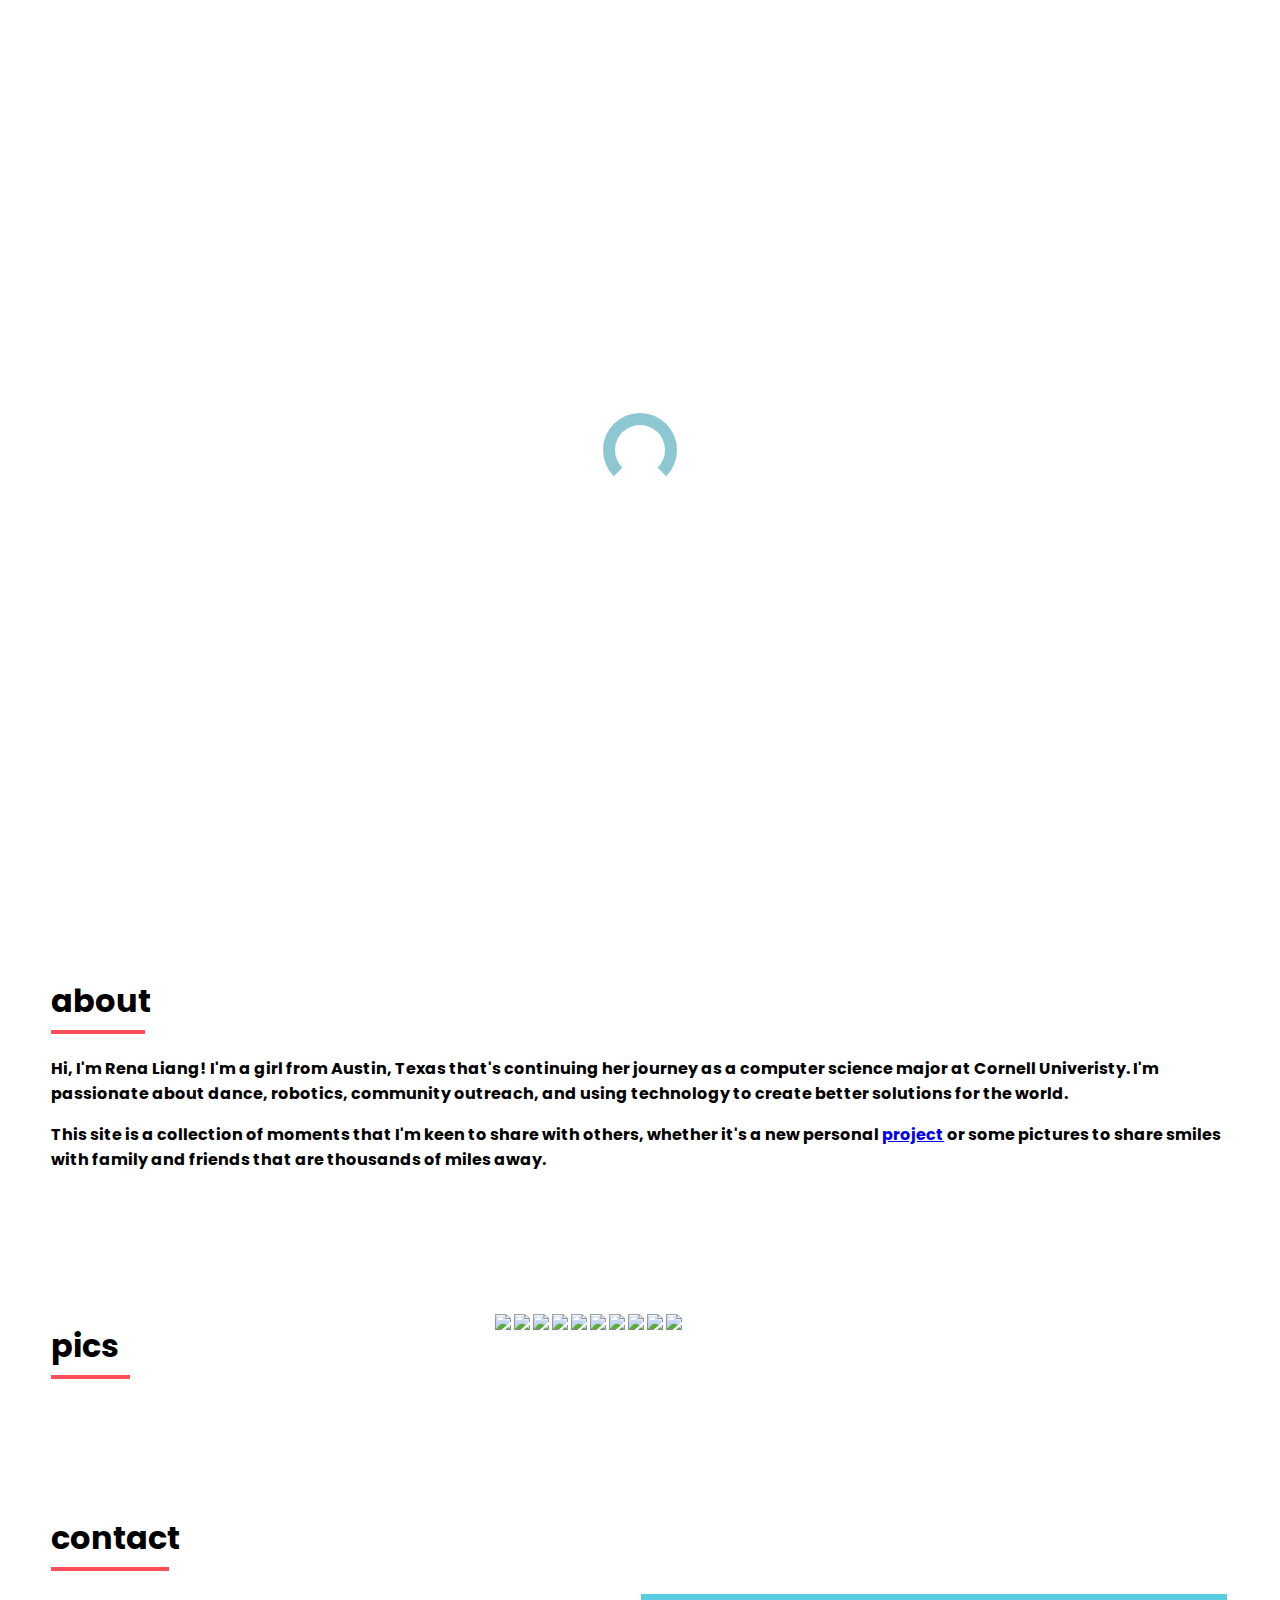
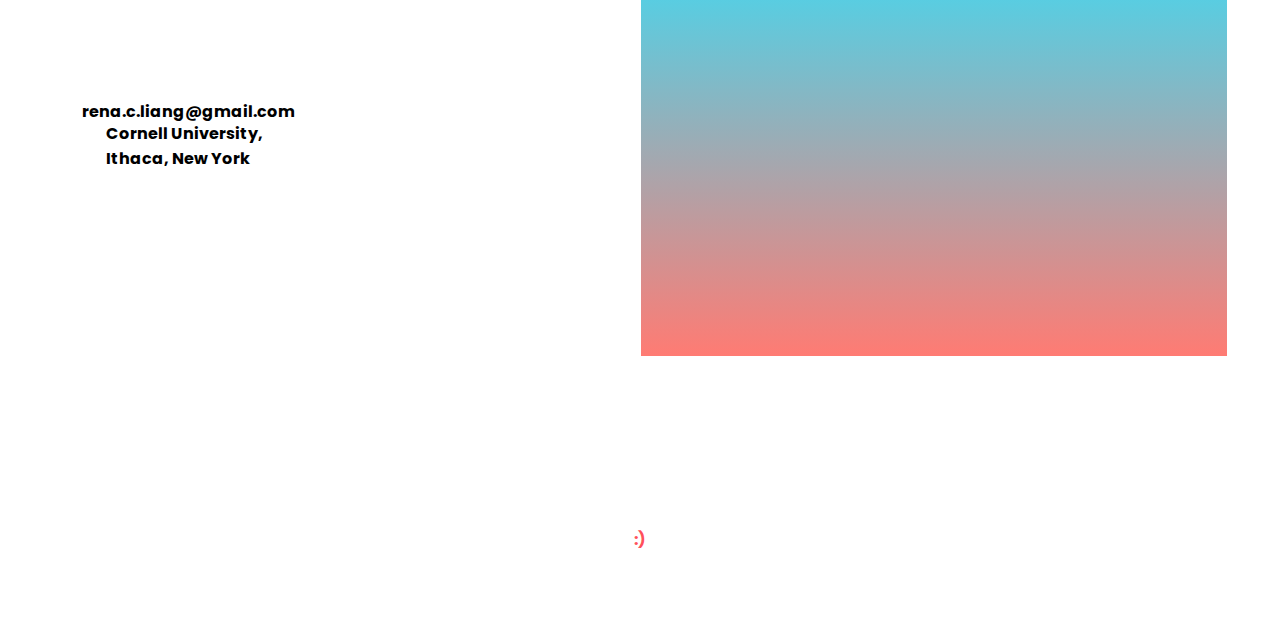
==== index.html @ a079bc1d "Add files via upload" ====
<!DOCTYPE html>
<html lang="en">
<head>
    <meta charset="UTF-8">
    <meta name="viewport" content="width=device-width, initial-scale=1.0">
    <meta http-equiv="X-UA-Compatible" content="ie=edge">
    <title>Rena</title>
    <link rel="stylesheet" href="https://cdnjs.cloudflare.com/ajax/libs/animate.css/3.7.0/animate.min.css">
    <script src="https://code.jquery.com/jquery-3.3.1.min.js" integrity="sha256-FgpCb/KJQlLNfOu91ta32o/NMZxltwRo8QtmkMRdAu8=" crossorigin="anonymous"></script>
    <link rel="stylesheet" href="https://use.fontawesome.com/releases/v5.7.1/css/all.css" integrity="sha384-fnmOCqbTlWIlj8LyTjo7mOUStjsKC4pOpQbqyi7RrhN7udi9RwhKkMHpvLbHG9Sr" crossorigin="anonymous">
    <link rel="stylesheet" href="index.css">
    <script src="index.js" type="text/javascript"></script>
</head>
<body>
    <div id="loading">
        <div id="spinner"></div>
    </div>
    <div id="magnify">
        <h1 onclick="closemagnify()"><i class="fas fa-times"></i></h1>
        <div id="img_here"></div>
    </div>
    <header id="header" class="animated slideInDown" style="animation-delay:1.8s;">
        <table>
            <tr>
                <td id="logo">RENA LIANG</td>
                <td id="navigation">
                    <a href="projects.html">projects</a>
                    <a href="#bio">about</a>
                    <a href="#pics">photos</a>
                    <a href="#contact">contact</a>
                </td>
            </tr>
        </table>
    </header>
    <table id="top_part">
        <tr>
            <td id="about" class="animated slideInLeft" style="animation-delay:2s;">
                <h1>Hi, welcome to my playground</h1>
                <a href="#bio"><button class="btn_one">Explore</button></a><br>
                <table>
                    <tr>
                        <td class="animated zoomIn" style="animation-delay:2.2s;"><a class="social", href="https://github.com/Rena-Liang"><i class="fab fa-github"></i></a></td>
                        <td class="animated zoomIn" style="animation-delay:2.4s;"><a class="social", href="https://www.linkedin.com/in/rena-liang/"><i class="fab fa-linkedin"></i></a></td>
                        <td><p>      </p></td>
                        <td><p>      </p></td>
                        <td><p>      </p></td>
                    </tr>
                </table>
            </td>
            <td id="rightImage2" class="animated slideInDown" style="animation-delay:2.4s;"></td>
        </tr>
    </table>
    <div id="bio">
        <h1>about</h1>
        <p>
            Hi, I'm Rena Liang! I'm a girl from Austin, Texas that's continuing her journey as a computer science major at Cornell Univeristy. 
            I'm passionate about dance, robotics, community outreach, and using technology to create better solutions for the world.
        </p>
        <p>
            This site is a collection of moments that I'm keen to share with others, whether it's a new personal <a href="projects.html">project</a> or 
            some pictures to share smiles with family and friends that are thousands of miles away.
        </p>
    </div>
    <div id="pics">
        <h1>pics</h1>
        <div id="photos">
            <img onclick="magnify($(this).attr('src'))" src="https://image-aws-us-west-2.vsco.co/ca90ca/122685569/5f41bad8a2931254009eae18/vsco5f41bad9bfcfa.jpg">
            <img onclick="magnify($(this).attr('src'))" src="https://image-aws-us-west-2.vsco.co/ca90ca/122685569/5e7c50660089823300f43243/vsco5e7c50675dcd3.jpg">
            <img onclick="magnify($(this).attr('src'))" src="https://image-aws-us-west-2.vsco.co/ca90ca/122685569/5f41b9e1a2931254009eae14/vsco5f41b9e29985f.jpg">
            <img onclick="magnify($(this).attr('src'))" src="https://image-aws-us-west-2.vsco.co/ca90ca/122685569/5d152b08f649bc1801694b01/1200x1595/vsco5d152b09dec60.jpg">
            <img onclick="magnify($(this).attr('src'))" src="https://image-aws-us-west-2.vsco.co/ca90ca/122685569/5f41b9eba2931254009eae15/vsco5f41b9ecbba27.jpg">
            <img onclick="magnify($(this).attr('src'))" src="https://image-aws-us-west-2.vsco.co/ca90ca/122685569/5d3fb2b88c2ee200007c6c41/1199x1600/vsco5d3fb2b994a86.jpg">
            <img onclick="magnify($(this).attr('src'))" src="https://image-aws-us-west-2.vsco.co/ca90ca/122685569/5e0697f339cb9d0201b81882/vsco5e0697f426cf8.jpg">
            <img onclick="magnify($(this).attr('src'))" src="https://image-aws-us-west-2.vsco.co/ca90ca/122685569/5f41b9f6a2931254009eae16/vsco5f41b9f726f02.jpg">
            <img onclick="magnify($(this).attr('src'))" src="https://image-aws-us-west-2.vsco.co/ca90ca/122685569/5d1529074fba3818015311ab/1136x1704/vsco5d152908bf71d.jpg">
            <img onclick="magnify($(this).attr('src'))" src="https://image-aws-us-west-2.vsco.co/ca90ca/122685569/5f43ff158fec1f690200ca27/vsco5f43ff166907e.jpg">
        </div>
    </div>
    <div id="contact">
        <h1>contact</h1>
            <table>
                <tr>
                    <td>
                        <div id="inner_div">
                            <table id="inner_table">
                                <tr>
                                    <td><i class="fas fa-at"></i> &nbsp; rena.c.liang@gmail.com</td>
                                </tr>
                                <tr>
                                    <td><i class="fas fa-map-marker-alt"></i>
                                    <div id="address">
                                        Cornell University,<br>
                                        Ithaca, New York<br>
                                    </div>
                                    </td>
                                </tr>
                                <tr>
                                    <td>
                                        <a class="social", href="https://github.com/Rena-Liang"><i class="fab fa-github"></i></a>
                                        <a class="social", href="https://www.linkedin.com/in/rena-liang/"><i class="fab fa-linkedin"></i></a>
                                        <td><p>      </p></td>
                                        <td><p>      </p></td>
                                        <td><p>      </p></td>
                                    </td>
                                </tr>
                            </table>
                        </div>
                    </td>
                    <td id="rightContactImage" class="animated slideInDown" style="animation-delay:2.2s;"></td> 
                    <!-- TODO: Make a form so that people can directly email -->
                    <!-- <td> 
                          <form name='input' method='POST' action='https://formspree.io/rena.c.liang@gmail.com'>
                            <input type="text" placeholder="name" required>
                            <input type="email" placeholder="email" required><br>
                            <textarea placeholder="your message" required rows="5"></textarea><br>
                            <button class="btn_one">send</button>
                        </form> 
                    </td> -->
                </tr>
            </table>
    </div>
    <div id="footer">
        <br> <a href="http://linkedin.com/in/rena-liang">:)</a>
    </div>
</body>
</html>
---- index.css ----
@import url('https://fonts.googleapis.com/css?family=Poppins');

body {
    font-family: 'Poppins', sans-serif;
    padding:0px;
    margin:0px;
    max-width:100vw;
    overflow-x:hidden;
    scroll-behavior: smooth;
}

#loading {
    width: 100vw;
    height: 100vh;
    position: fixed;
    background: white;
    z-index: 999;
    display: flex;
    justify-content: center;
    flex-direction: column;
    align-items: center;
}
#spinner {
    animation: rotate 0.44s infinite linear;
    width:50px;
    height:50px;
    border:12px solid rgb(141, 199, 209);
    border-bottom:12px solid #fff;
    border-radius:50%;
    margin:0;
}
@keyframes rotate {
    0% {transform: rotate(0deg);}
    100% {transform: rotate(360deg);}
}
header {
    width:92vw;
    padding:6vh 4vw;
    position:fixed;
    font-weight:bold;
    background:transparent;
    color:white;
    transition:0.4s ease-in-out;
    z-index:2;
}
header table {
    width:100%;
}
#logo {
    width:20%;
}
#navigation {
    width:80%;
}
#magnify {
    width:100vw;
    height:100vh;
    background:rgba(0, 0, 0, 0.92);
    position:fixed;
    z-index:4;
    display:none;
    flex-direction: column;
    justify-content:center;
}
#magnify h1 {
    position:absolute;
    top:0;
    right:0;
    margin:20px 40px;
    color:#fff;
    transition:0.4s ease-in-out;
}
#magnify h1:hover{
    color:rgb(255, 80, 90);
    cursor:pointer;
}
#img_here {
    width:90%;
    height:90%;
    background-size:contain !important;
    background-repeat:no-repeat !important;
    margin:0px auto;
}
#logo {
    font-size:24px;
    color:rgb(255, 80, 90);
}
#navigation {
    text-align:right;
}
#navigation a {
    color:inherit;
    text-decoration:none;
    padding:5px 10px;
    border-bottom:2px solid transparent;
    margin-left:4vw;
    transition:0.4s ease-in-out;
}
#navigation a:hover{
    border-bottom:2px solid #fff;
}
#top_part {
    width:100%;
    border:2vh solid #fff;
}
#top_part tr td{
    width:50%;
}
#about {
    width:84% !important;
    height:95vh;
    display:flex;
    flex-direction:column;
    justify-content:center;
    text-align:left;
    padding:0px 8%;
}
#about h1 {
    font-size:45px;
    word-wrap:break-word;
}
#about table {
    width:70%;
    margin-top:4vh;
}
#about table tr td {
    width:20% !important;
    text-align:left;
}
.social {
    color:rgb(255, 80, 90);
    font-size:23px;
    padding:12px 17px;
    border-radius:50%;
    background:transparent;
    transition:0.4s ease-in-out;
    font-weight:bold;
    margin:0px 8px;
}
.social:hover { 
    cursor: pointer;
    color:#fff;
    background:rgb(255, 80, 90);
    box-shadow:0px 10px 30px rgba(255, 66, 107,0.8);
}
.btn_one {
    font-size:18px;
    font-family: 'Poppins', sans-serif;
    color:rgb(255, 80, 90);
    background:#fff;
    border:3px solid rgb(255, 80, 90);
    padding:8px 40px;
    width:35%;
    border-radius:80px;
    font-weight:bold;
    margin:2vh 0px;
    transition:0.4s ease-in-out;
}
.btn_one:hover {
    box-shadow:0px 10px 30px rgba(255, 44, 90, 0.8);
    cursor:pointer;
    color:#fff;
    background:rgb(255, 80, 90);
}
#rightImage {
    width:100%;
    height:95vh;
    background:linear-gradient(0deg,rgba(255, 90, 80, 0.8),rgba(44, 194, 220, 0.8)),url("https://upload.wikimedia.org/wikipedia/commons/thumb/6/6c/Black_photo.jpg/900px-Black_photo.jpg") center center;
    background-size:cover;
    background-repeat:no-repeat;
}
#rightImage2 {
    width:100%;
    height:95vh;
    background:url("https://image-aws-us-west-2.vsco.co/ca90ca/122685569/5d143b0245d12e5900ffe5de/vsco5d143b044b3fd.jpg") center center;
    background-size:cover;
    background-repeat:no-repeat;
}

#rightContactImage {
    width:100%;
    height:40vh;
    background:linear-gradient(0deg,rgba(255, 90, 80, 0.8),rgba(44, 194, 220, 0.8)),url("https://upload.wikimedia.org/wikipedia/commons/thumb/6/6c/Black_photo.jpg/900px-Black_photo.jpg") center center;
    background-size:cover;
    background-repeat:no-repeat;
}

#pics {
    width:92vw;
    padding:6vh 4vw;
    font-weight:bold;
    overflow-x: hidden !important;

}
#pics h1 {
    padding:5px 0px;
    border-bottom:4px solid rgb(255, 80, 90);
    width:20%;
}
#pics {
    width:100%;
    columns:3;
    column-gap:4%;
    z-index:1;
    transition:0.4s ease-in-out;
}
#photos img {
    width:100%;
    height:auto;
    margin:4.5% 0px;
    transition:0.4s ease-in-out;
    -webkit-touch-callout: none;
    -webkit-user-select: none;
    -khtml-user-select: none;
    -moz-user-select: none;
    -ms-user-select: none;
    user-select: none;
}
#photos img:hover {
    /* transform: scale(1.1); */
    cursor: pointer;
}
#bio {
    width:92vw;
    padding:6vh 4vw;
    font-weight:bold;
}
#bio h1 {
    padding:5px 0px;
    border-bottom:4px solid rgb(255, 80, 90);
    width:8%;
}
#contact {
    width:92vw;
    padding:6vh 4vw;
}
#contact h1 {
    padding:5px 0px;
    border-bottom:4px solid rgb(255, 80, 90);
    width:10%;
}
#contact table {
    width:100%;
}
#contact table tr td {
    width:50%;
}
#inner_div table{
    width:100%;
}
#inner_div table tr td{
    font-weight:bold;
}
#inner_table tr td{
    padding:10px 20px !important;
}
#contact form {
    width:100%;
}
#contact form input {
    width:96%;
    margin:20px 1%;
    background:transparent;
    border:0px;
    border-bottom:3px solid rgba(255, 44, 90,0.5);
    padding:8px 10px;
    font-family: 'Poppins', sans-serif;
    font-size:18px;
    transition:0.4s ease-in-out;
    color:#000;
    font-weight:bold;
}
#contact form textarea {
    width:96%;
    margin:20px 1%;
    padding:8px 10px;
    border:0px;
    border-bottom:3px solid rgba(255, 44, 90,0.5);
    padding:8px 10px;
    font-family: 'Poppins', sans-serif;
    font-size:18px;
    background:transparent;
    resize:none;
    transition:0.4s ease-in-out;
    color:#000;
    font-weight:bold;
}
#contact form input:focus {
    outline:none;
    border-bottom:3px solid rgba(255, 44, 90,1);
}
#contact form textarea:focus {
    outline:none;
    border-bottom:3px solid rgba(255, 44, 90,1);
}
#address {
    position:relative;
    top:-25px;
    left:30px;
}
#footer {
    width:100%;
    padding:10vh 0px;
    text-align:center;
    font-weight:bold;
}
#footer a {
    color:rgb(255, 80, 90);
    text-decoration:none;
}
::placeholder {
    color:#000;
}
button:focus {
    outline:none;
}
::-webkit-scrollbar {
    width:5px;
    height:5px;
}
::-webkit-scrollbar-track {
    background: #f1f1f1; 
}
::-webkit-scrollbar-thumb {
    background: rgb(255, 80, 90);; 
}
::-webkit-scrollbar-thumb:hover {
    background: rgba(141, 199, 209, 0.8); 
}

@media (max-width: 1000px){
    #photos {
    columns:1;
    column-gap:0%;
    }
    #photos img {
        margin:2% 0px;
    }
    #photos img:hover {
        transform: scale(1);
        cursor: pointer;
    }
    #rightImage {
        display:none;
    }
    #top_part {
        border:0px;
    }
    #top_part tr td{
        width:100%;
        text-align:center;
    }
    #about {
        width:92% !important;
        height:75vh;
        padding-top:20vh !important;
        text-align:center;
        padding:0px 4%;
    }
    #about table {
        width:100%;
        margin-top:6vh;
    }
    #about table tr td {
        text-align:center;
    }
    .btn_one {
    padding:6px 30px;
    width:60%;
    margin:4vh auto;
    box-shadow:0px 10px 20px rgba(255, 44, 90, 0.8);
    background:rgb(255, 80, 90);
    color:#fff;
    }
    .btn_one:hover {
        box-shadow:0px 10px 40px rgba(255, 44, 90, 0.8);
        cursor:pointer;
    }
    #contact table tr td {
        width:100%;
        display:block;
    }
    #inner_table tr td{
        padding:10px 0px !important;
    }
    #contact form input {
        width:90%;
    }
    #contact form textarea {
        width:90%;
    }
    #work h1 {
        width:19%;
    }
    #bio h1 {
        width:25%;
    }
    #contact h1 {
        width:33%;
    }
    header {
        width:96vw;
        background:#fff;
        padding:4vh 2vw;
        position:absolute;
    }
    #header table tr td {
        width:100%;
        display:block;
        text-align:center;
        padding:15px 0px;
    }
    #navigation a {
        color:#000;
    }
}
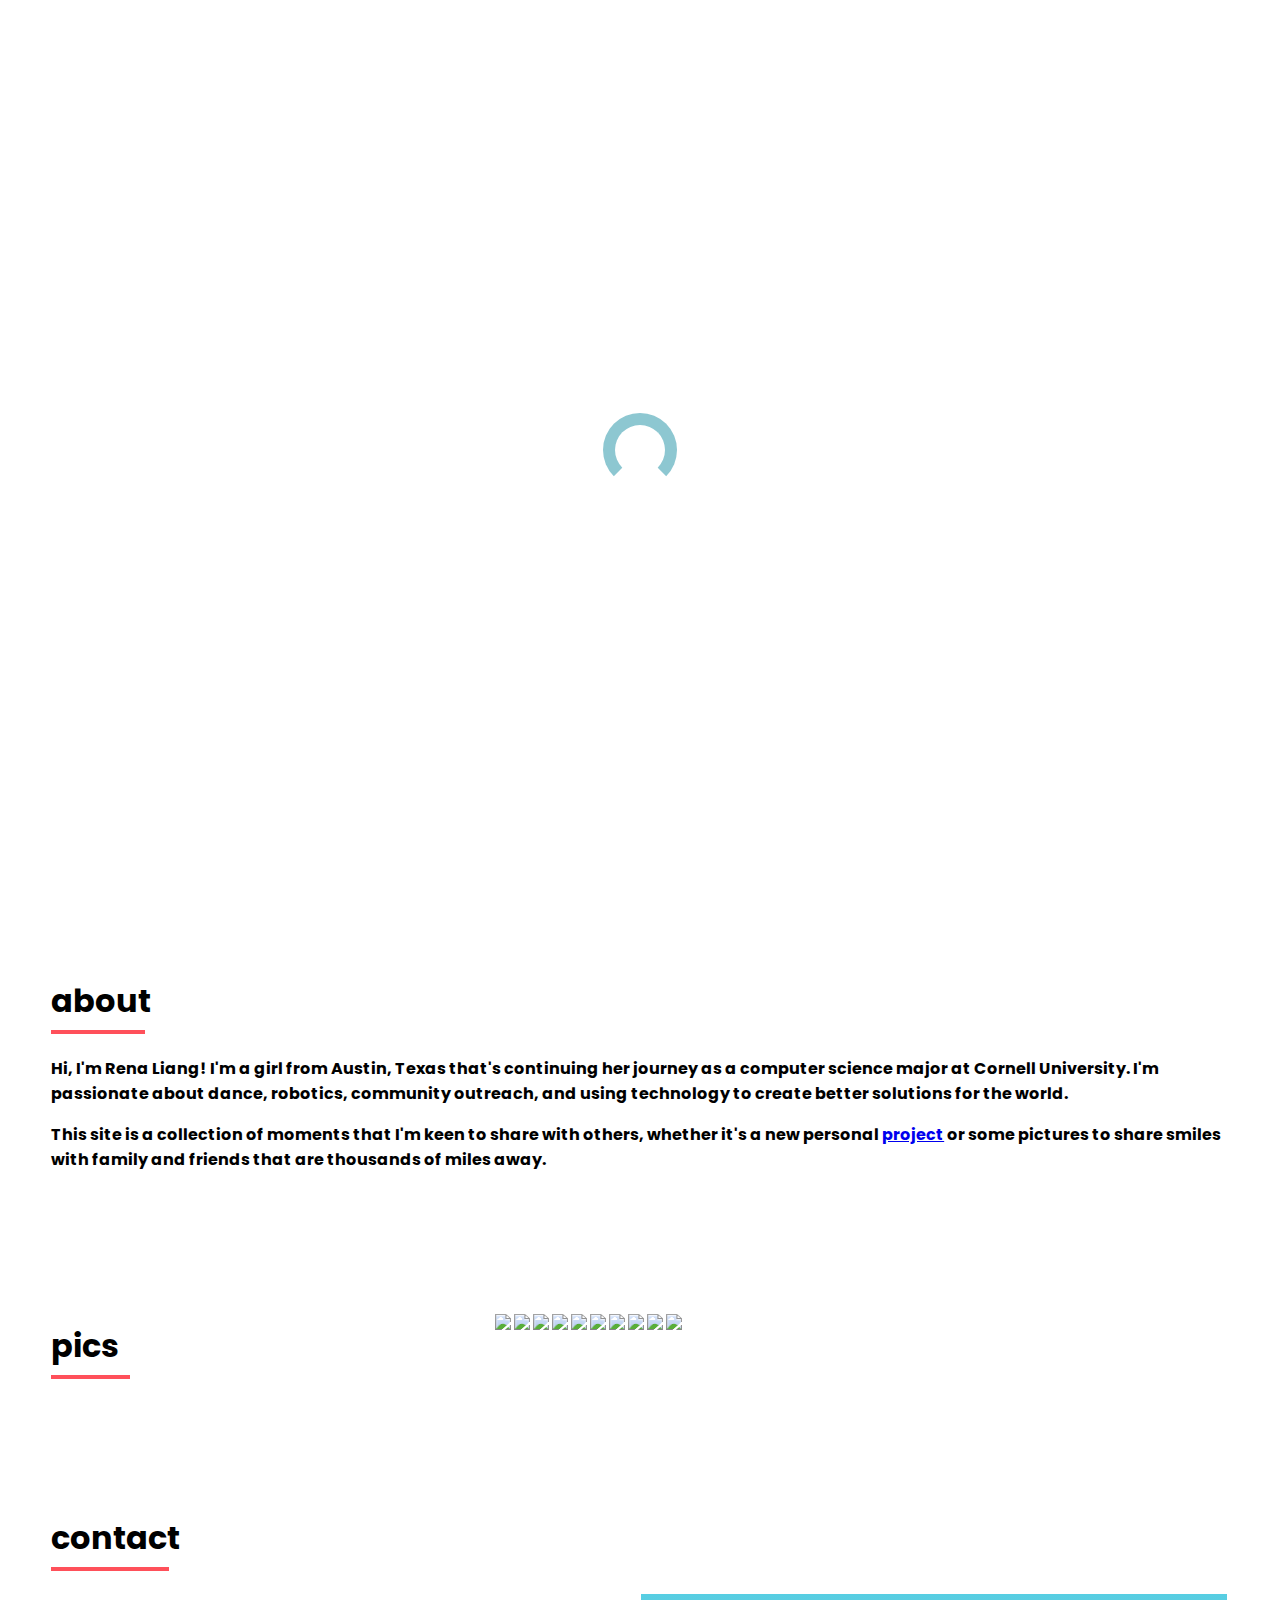
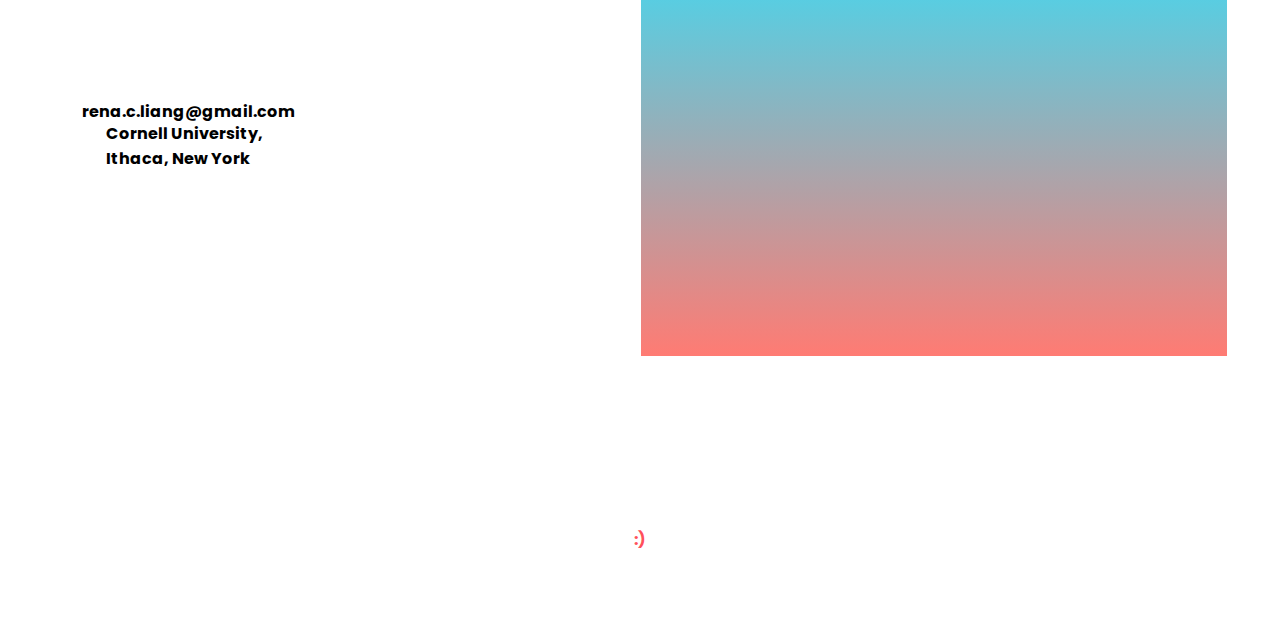
==== commit 985aa29e: "Update index.html" ====
--- a/index.html
+++ b/index.html
@@ -53,7 +53,7 @@
     <div id="bio">
         <h1>about</h1>
         <p>
-            Hi, I'm Rena Liang! I'm a girl from Austin, Texas that's continuing her journey as a computer science major at Cornell Univeristy. 
+            Hi, I'm Rena Liang! I'm a girl from Austin, Texas that's continuing her journey as a computer science major at Cornell University. 
             I'm passionate about dance, robotics, community outreach, and using technology to create better solutions for the world.
         </p>
         <p>
@@ -123,4 +123,4 @@
         <br> <a href="http://linkedin.com/in/rena-liang">:)</a>
     </div>
 </body>
-</html>+</html>
